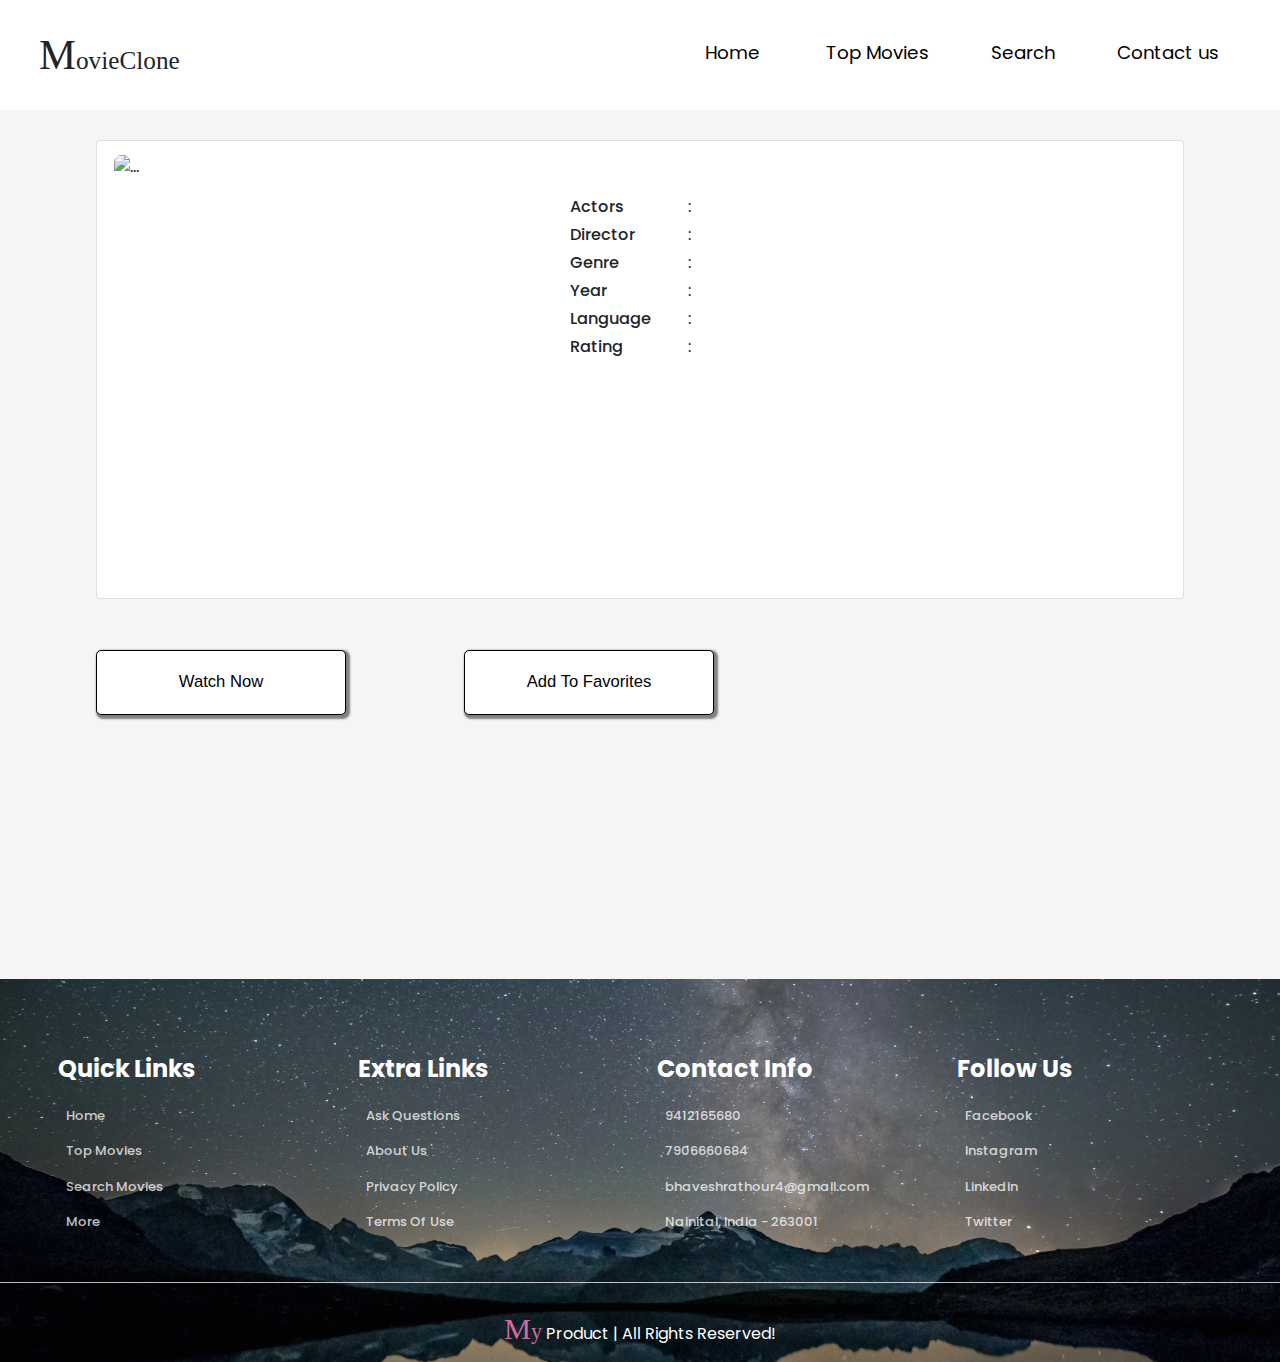
==== movie.html @ 3b3bde8f "removing folders getting bugs on hosting in githubpages" ====
<!DOCTYPE html>
<html lang="en">

<head>
  <meta charset="UTF-8">
  <meta name="viewport" content="width=device-width, initial-scale=1.0">
  <title>Document</title>

  <!-- ___________bootstrap____________________-->

  <link rel="stylesheet" href="https://cdn.jsdelivr.net/npm/bootstrap@4.0.0/dist/css/bootstrap.min.css"
    integrity="sha384-Gn5384xqQ1aoWXA+058RXPxPg6fy4IWvTNh0E263XmFcJlSAwiGgFAW/dAiS6JXm" crossorigin="anonymous">
  <link href="https://getbootstrap.com/docs/5.3/assets/css/docs.css" rel="stylesheet">
  <link rel="stylesheet" href="https://cdn.jsdelivr.net/npm/bootstrap-icons@1.10.5/font/bootstrap-icons.css">



  <!-- _____________custom CSS______________________-->
  <link rel="stylesheet" href="../navbarAndFooter/navbar.css">
  <link rel="stylesheet" href="../navbarAndFooter/footer.css">
  <link rel="stylesheet" href="./movie.css">

</head>

<body>

  <nav id="nav-bar">

    <div id="logo"><i class="fa-solid fa-film fa-spin"></i> <span>MovieClone</span></div>

    <div id="nav-items">
      <a href="../index.html#imdb-clone-container"><i class="fa-solid fa-house"></i> <span>Home</span></a>
      <a href="../index.html#top-movies-container"><i class="fa-solid fa-fire"></i><span>Top Movies</span></a>
      <a href="../index.html#search-movies-container"><i class="fa-solid fa-magnifying-glass"></i> <span>Search</span></a>
      <a href="#footer"><i class="fa-solid fa-phone"></i> <span>Contact us</span></a>

    </div>


    <div id="menu-bar"> <i class="fa-solid fa-bars"></i></div>

  </nav>

  <div id="movie-data-container" class="card mb-3 blur">
    <div class="row g-0">

      <div id="poster-container" class="col-md-5">
        <img src="..." class="img-fluid rounded-start" alt="...">
      </div>

      <div class="col-md-7">
        <div class="card-body">
          <h5 class="card-title"></h5>
          <p class="card-text">
          </p>
          <p class="card-text d-flex flex-column">

          <div class="info-container">
            <span>Actors</span>
            <span>:</span>
            <span id="actors"></span>

          </div>
          <div class="info-container">
            <span>Director </span>
            <span>:</span>
            <span id="director"></span>

          </div>
          <div class="info-container">
            <span>Genre</span>
            <span>:</span>
            <span id="genre"></span>


          </div>
          <div class="info-container">
            <span>Year </span>
            <span>:</span>
            <span id="year"></span>

          </div>
          <div class="info-container">
            <span>Language </span>
            <span>:</span>
            <span id="language"></span>

          </div>
          <div class="info-container">
            <span>Rating </span>
            <span>:</span>
            <span id="imdbRating"></span>
          </div>

        </div>
      </div>
    </div>
  </div>

  <div id="buttons-container">
    <button id="watch"> Watch Now <i class="fa-solid fa-eye"></i></button>
    <button id="add-to-favorites"> Add To Favorites <i data-imdbid=" " class="fa-solid fa-heart"></i></button>
  </div>



  <!-- ____________________________________page footer____________________________________________-->
  <section id="footer" class="footer">

    <div class="box-container">

      <div class="box">
        <h3>quick links</h3>
        <a href="../index.html#imdb-clone-container"> <i class="fas fa-angle-right"></i> home</a>
        <a href="../index.html#top-movies-container"> <i class="fas fa-angle-right"></i> Top Movies</a>
        <a href="../index.html#search-movies-container"> <i class="fas fa-angle-right"></i> Search Movies</a>
        <a href="#"> <i class="fas fa-angle-right"></i> More</a>
      </div>

      <div class="box">
        <h3>extra links</h3>
        <a href="#"> <i class="fas fa-angle-right"></i> ask questions</a>
        <a href="#"> <i class="fas fa-angle-right"></i> about us</a>
        <a href="#"> <i class="fas fa-angle-right"></i> privacy policy</a>
        <a href="#"> <i class="fas fa-angle-right"></i> terms of use</a>
      </div>

      <div class="box">
        <h3 id="contact-us">contact info</h3>
        <a href="#"> <i class="fas fa-phone"></i> 9412165680 </a>
        <a href="#"> <i class="fas fa-phone"></i> 7906660684</a>
        <a id="my-email" href="#"> <i class="fas fa-envelope"></i>bhaveshrathour4@gmail.com </a>
        <a href="#"> <i class="fas fa-map"></i> Nainital, india - 263001 </a>
      </div>

      <div class="box">
        <h3>follow us</h3>
        <a href="https://www.facebook.com/bhavesh.rathour.1"> <i class="fab fa-facebook-f"></i> facebook </a>
        <!-- <a href="#"> <i class="fab fa-twitter"></i> twitter </a> -->
        <a href="https://instagram.com/__mr.codex___?utm_source=qr&igshid=MzNlNGNkZWQ4Mg%3D%3D"> <i
            class="fab fa-instagram"></i> instagram </a>
        <a href="https://www.linkedin.com/in/rathour2bhawesh"> <i class="fab fa-linkedin"></i> linkedin </a>
        <a href="https://www.twitter.com">
          <i class="fab fa-linkedin"></i> Twitter </a>

      </div>

    </div>

    <div class="credit">
      <div>
        <span>My</span> Product | all rights reserved!
      </div>
    </div>
  </section>



  <!--- ______________________________js files_____________________________________-->

  <!-- ________bootstrap___________-->
  <script src="https://cdn.jsdelivr.net/npm/bootstrap@4.0.0/dist/js/bootstrap.min.js"
    integrity="sha384-JZR6Spejh4U02d8jOt6vLEHfe/JQGiRRSQQxSfFWpi1MquVdAyjUar5+76PVCmYl"
    crossorigin="anonymous"></script>

  <!-- _________fontawesome____________-->
  <script src="https://kit.fontawesome.com/1505e6fedb.js" crossorigin="anonymous"></script>
  
  <!-- _________custom js files________-->
  <script src="../navbarAndFooter/navbar.js"></script>
  <script src="./movie.js"></script>

</body>

</html>
---- navbarAndFooter/navbar.css ----
/* _________________________________nav-bar________________________*/
#nav-bar {
    z-index: 4;
    position: fixed;
    top: 0;
    left: 0;
    background-color: white;
    display: flex;
    justify-content: space-between;
    align-items: center;
    height: 110px;
    width: 100vw;
}

#logo {
    margin-left: 30px;
}

#logo i {
    font-size: 1.8rem;
}

#logo span {
    font-size: 1.58rem;
    display: inline-block;
    font-family: cursive;
    position: relative;
    left: 9px;
}

#logo span::first-letter {
    font-size: 2.6rem;
}

#nav-items {
    margin-right: 35px;
    height:39px;
}

#nav-items a {
    min-width:121px;
    display: inline-flex;
    justify-content: center;
    align-items:center;
    height:35px;
    text-decoration: none;
    color: black;
    margin-right: 20px;
    font-size: 1.15rem;
    transition: transform 0.4s ease-in-out;
}

#nav-items a:hover{
    transform: translate(2px);
    border-bottom: 0.1px solid rgba(0, 0, 0, 0.421);
}

#nav-items a i {
    margin-right: 6px;
    color: red;
}

#menu-bar {
    display: none;
}

/*_________________________________media query_____________________ */

@media only screen and (max-width:992px){
    
    #nav-items {
        display: none;
        margin-right: 35px;
    }

    #nav-items a {
        display: inline-block;
        text-decoration: none;
        color: black;
        margin-right: 20px;
        font-size: 1.25rem;
    }

    #nav-items a i {
        color: red;
    }

    #menu-bar {
        display: inline-block;
        font-size:2.2rem;
        position: relative;
        left:-38px;
    }

    .opacity{
        opacity: 0.75;
    }

    .dropdown{
        background-color: white;
        position: fixed;
        top:0;
        right:-34px;
        width:220px;
        height: 340px !important;
        display: flex !important;
        justify-content: space-evenly;
        flex-direction: column !important;
    }

    .dropdown>a:nth-child(1){
        margin-top: 70px;
    }

    .dropdown a:hover{
        border-bottom:none !important;
        transform: none !important;
        background-color: lightgoldenrodyellow;
    }

    .dropdown a i{
        width:39px;
        margin-left:25px;
        margin-right:11px;
    }

    .dropdown a span{
        font-size:1.14rem;
        font-family: monospace;
    }
}

@media only screen and (max-width:480px){
    #menu-bar {
        font-size:1.6rem;
    }
        
    #logo {
        margin-left: 18px;
    }

    #logo i {
        font-size: 1.4rem;
    }
        
    #logo span {
        font-size: 1.2rem;
        display: inline-block;
        font-family: cursive;
        position: relative;
        left: 9px;
    }

    #logo span::first-letter {
        font-size: 2.1rem;
    }

}
---- navbarAndFooter/footer.css ----
@import url('https://fonts.googleapis.com/css2?family=Poppins:wght@100;200;300;400;500;600&display=swap');

* {
  font-family: 'Poppins', sans-serif;
  margin: 0;
  padding: 0;
  box-sizing: border-box;
  outline: none;
  border: none;
  text-decoration: none;
}
.footer {
  text-transform: capitalize;
  min-height: 320px;
  opacity: 0.99;
  position: relative;
  bottom: 0%;
  margin-top: 229px;
  background: url("../images/e.jpg") no-repeat;
  background-position: center;
  background-size: cover;
}

.footer .box-container {
  position: relative;
  top: 35px;
  grid-template-columns: repeat(auto-fit, minmax(2rem, 1fr));
  gap: 1rem;
  margin-top: 11%;
  width: 1200px;
  margin: auto;
  height: 280px;
  display: flex;
  justify-content: space-evenly;
  align-items: center;
  flex-wrap: wrap;
}

.footer .box-container .box {
  width: 265px;
  display: flex;
  flex-direction: column;
  justify-content: space-between;
  height: 174px;
}

.footer .box-container .box h3 {
  position: relative;
  top: -12px;
  color: #fff;
  font-size: 1.5rem;
  padding-bottom: 2rem;
  font-weight: bold;
  height: 25px;
  margin-bottom: 0px;
}

.footer .box-container .box a {
  color:rgba(255, 255, 255, 0.742);
  color: rgba(255, 255, 255, 0.751);
  font-weight: 500;
  font-size: 0.82rem;
  padding-bottom: 1.5rem;
  display: block;
  height: 15px;
  position: relative;
  top: -5px;
  text-decoration: none;
}

.footer .box-container .box a i {
  color: #d36a9f;
  padding-right: .5rem;
  transition: .2s linear;
}

.footer .box-container .box a:hover i {
  padding-right: 2rem;
}

.footer .credit {
  margin-top: 2rem;
}

.footer .credit div {
  position: relative;
  top: -9px;
  text-align: center;
  padding-top: 1.5rem;
  border-top: .1rem solid rgba(255, 255, 255, 0.742);
  font-size: 1rem; 
  color: #fff;
}

.footer .credit div span {
  display: inline-block;
  color: #d36a9f;
  font-size: 1.38rem;
  font-family: cursive;
}

.footer .credit div span::first-letter {
  font-size: 1.9rem;
}

#my-email {
  text-transform: lowercase;
}



/* _________________________________media query______________________________ */
@media (max-width:1200px) {

  .footer .box-container {
    top: 5px;
    width: 100%;
    margin: auto;
    height: 350px;
  }

  .footer .box-container .box {
    width: 165px;
  }

  .footer .box-container .box h3 #my-email {
    font-size: 0.1rem;
  }

  #my-email {
    text-transform: lowercase;
    font-size: 0.79rem;
    width: 230px;
  }
}



@media (max-width: 991px) {

  .footer .box-container {
    top: 35px;
    flex-direction: column;
    align-items: center;
    height: 430px;
  }

  .footer .box-container .box {
    width: 180px;
  }

  footer {
    font-size: 0.3rem;
  }

  .navigation {
    left: -300px;
  }

  .navigation.active {
    width: 300px;
    left: 0;
  }

  .main {
    width: 100%;
    left: 0;
  }

  .main.active {
    left: 300px;
  }

  .cardBox {
    grid-template-columns: repeat(2, 1fr);
  }

}

@media (max-width: 768px) {

  .details {
    grid-template-columns: 1fr;
  }

  .recentOrders {
    overflow-x: auto;
  }

  .status.inProgress {
    white-space: nowrap;
  }

  #my-email {
    font-size: 0.72rem;
    width: 200px;
  }
}

@media (max-width: 480px) {

  .footer .box-container {
    top: 38px;
    width: 92vw;
    height: 780px;
    align-items: flex-start;
  }

  .footer .box-container .box h3 {
    height: 27px;
  }

  .footer .box-container .box a {
    top: -8px;
  }

  .cardBox {
    grid-template-columns: repeat(1, 1fr);
  }

  .box h3 {
    font-size: 15px;
  }

  .cardHeader h2 {
    font-size: 10px;
  }

  .user {
    min-width: 40px;
  }

  .navigation {
    width: 100%;
    left: -100%;
    z-index: 1000;
  }

  .navigation.active {
    width: 100%;
    left: 0;
  }

  .toggle {
    z-index: 10001;
  }

  .main.active .toggle {
    color: #fff;
    position: fixed;
    right: 0;
    left: initial;
  }
}
---- movie.css ----
/* Note: navbar and footer css is in navbarAndFooter folder*/


body {
    margin: 0;
    background-color: whitesmoke;
}


/*___________________________________movie-data-container_______________________________________*/

#movie-data-container {
    position: relative;
    width: 85vw;
    min-height: 440px;
    height: auto;
    margin: auto;
    margin-top:140px;
}

#movie-data-container .row {
    width: 100%;
    min-height: 440px;
}


#movie-data-container .flex {
    flex-direction: column;
}


#poster-container {
    min-height: 457px;
    display: flex;
    align-items: center;
    justify-content: center;
    position: relative;
    left: 13px;
}

#poster-container img {
    height: 430px;
    width: 415px;
    border-radius: 7px;
}

.card-text {
    font-size: 0.95rem;
}

.info-container {
    display: flex;
}

.info-container span {
    display: inline-block;
    line-height: 28px;
}

.info-container span:nth-child(1) {
    min-width: 110px;
    width: 110px;
    font-size: 1.01rem;
    font-weight: 500;
}

.info-container span:nth-child(2) {
    min-width: 20px;
    width: 20px;
    text-align: center;
}

.info-container span:nth-child(3) {
    margin-left: 6px;
    font-size: 0.99rem;
    font-family: cursive;
}

#actors,
#language {
    overflow: hidden;
    overflow-wrap: break-word;
}

#buttons-container {
    width: 85vw;
    height: 135px;
    margin: auto;
    display: flex;
    align-items: center;
}

#buttons-container button {
    border: 0.5px solid black;
    outline: none;
    height: 65px;
    width: 250px;
    box-shadow: 2px 2px 2px 2px gray;
    border-radius: 5px;
    font-size: 1.04rem;
    font-weight: 500;
    font-family: sans-serif;
    transition: font-size 0.5s ease-in-out;
    background-color: white;
    color: black;
}

#buttons-container button:nth-child(2) {
    margin-left: 118px;
}

#buttons-container button:hover {
    font-size: 1.12rem;
    box-shadow: 2px 2px 2px 2px black;
}

#buttons-container:focus {
    outline: none;
}

#buttons-container button i {
    position: relative;
    left: 6px;
    top: 1px;
}




/* __________________________________media query___________________________________*/
@media only screen and (max-width:1200px) {

    #movie-data-container {
        position: relative;
        width: 90vw;
        min-height: 440px;
        height: auto;
        margin: auto;
        margin-top: 70px;
    }

    #poster-container img {
        height: 450px;
        margin-top: 0px;
        border-radius: 7px;
    }

    .card-text {
        font-size: 0.87rem;
    }

    .info-container span:nth-child(1) {
        min-width: 110px;
        width: 110px;
        font-size: 1rem;
        font-weight: 500;
    }

    .info-container span:nth-child(2) {
        min-width: 20px;
        width: 20px;
        text-align: center;
    }

    .info-container span:nth-child(3) {
        margin-left: 6px;
        font-size: 0.93rem;
        font-family: cursive;
    }

    #buttons-container button:nth-child(2) {
        margin-left: 145px;
    }
}

@media only screen and (max-width:992px) {

    #movie-data-container {
        width: 95vw;
    }

    #poster-container {
        min-height: 440px;
    }

    #movie-data-container .col-md-8 {
        position: relative;
        left: 15px;
    }

    .card-body {
        position: relative;
        left: 10px;
    }

    .card-text {
        font-size: 0.8rem;
    }

    .info-container span:nth-child(1) {
        min-width: 80px;
        width: 80px;
        font-size: 0.89rem;
    }

    .info-container span:nth-child(2) {
        min-width: 25px;
        width: 25px;
    }

    .info-container span:nth-child(3) {
        font-size: 0.84rem;
    }

    #buttons-container button:nth-child(1) {
        margin-left: -20px;
    }

    #buttons-container button:nth-child(2) {
        margin-left: 85px;
    }
}

@media only screen and (max-width:767.5px) {


    #movie-data-container {
        width: 100vw;
    }

    #poster-container {
        min-height: 300px;
        height: 450px;
    }

    #poster-container img {
        height: 92%;
        width: 410px;
        border: 1px solid black;
    }
}

@media only screen and (max-width:480px) {


    #poster-container {
        min-height: 300px;
        height: 433px;
    }

    #poster-container img {
        height: 92%;
        width: 405px;
        border: 1px solid black;
    }

    .card-text {
        font-size: 0.8rem;
    }

    .info-container span:nth-child(1) {
        min-width: 75px;
        width: 75px;
        font-size: 0.83rem;
    }

    .info-container span:nth-child(2) {
        min-width: 11px;
        width: 11px;
        margin-right: 3px;
    }

    .info-container span:nth-child(3) {
        font-size: 0.8rem;
    }

    #buttons-container button {
        height: 65px;
        min-width: 46.3vw;
        width: 55%;
        font-size: 4vw;
        font-weight: 500;
    }
    
    #buttons-container button:nth-child(1) {
        margin-left: -20px;
    }

    #buttons-container button:nth-child(2) {
        margin-left: 10px;
    }

    #buttons-container button i {
        position: relative;
        left: 6px;
        top:-1px;
        font-size:3.35vw;
    }
        
    #buttons-container button:hover {
        font-size: 4.2vw;
        box-shadow: 2px 2px 2px 2px black;
    }

}
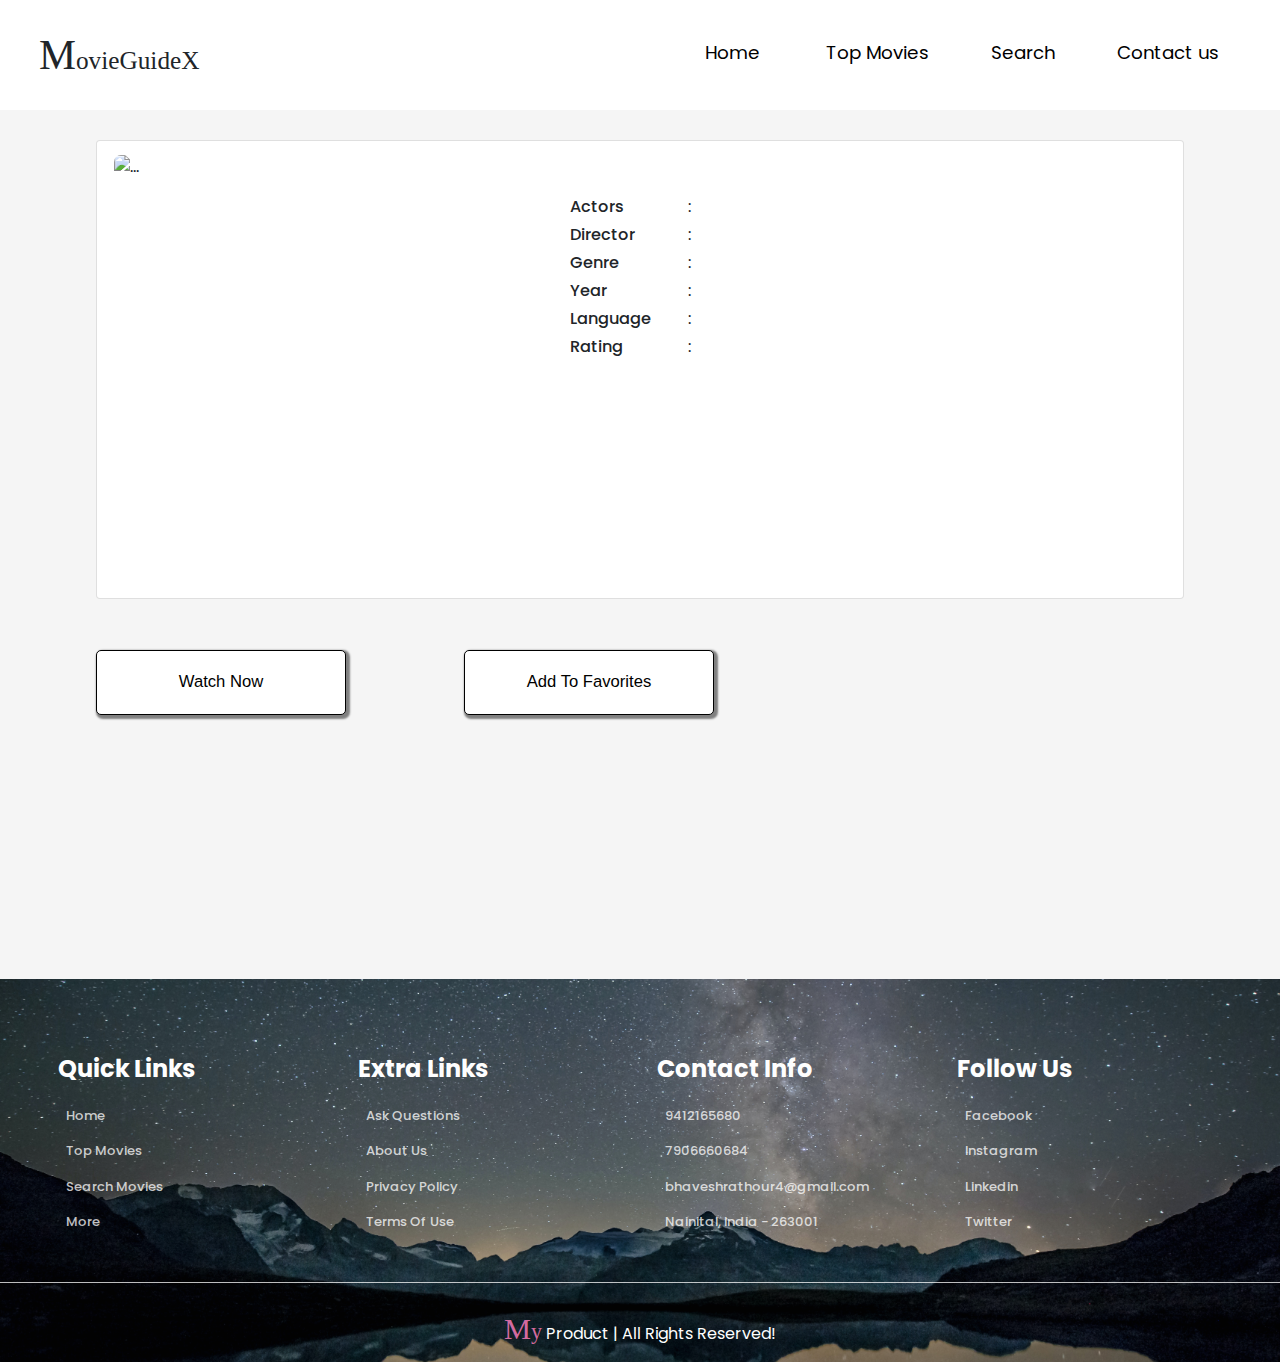
==== commit 04a34521: "88" ====
--- a/movie.html
+++ b/movie.html
@@ -13,11 +13,9 @@
   <link href="https://getbootstrap.com/docs/5.3/assets/css/docs.css" rel="stylesheet">
   <link rel="stylesheet" href="https://cdn.jsdelivr.net/npm/bootstrap-icons@1.10.5/font/bootstrap-icons.css">
 
-
-
   <!-- _____________custom CSS______________________-->
-  <link rel="stylesheet" href="../navbarAndFooter/navbar.css">
-  <link rel="stylesheet" href="../navbarAndFooter/footer.css">
+  <link rel="stylesheet" href="./navbar.css">
+  <link rel="stylesheet" href="./footer.css">
   <link rel="stylesheet" href="./movie.css">
 
 </head>
@@ -26,16 +24,15 @@
 
   <nav id="nav-bar">
 
-    <div id="logo"><i class="fa-solid fa-film fa-spin"></i> <span>MovieClone</span></div>
+    <div id="logo"><i class="fa-solid fa-film fa-spin"></i> <span>MovieGuideX</span></div>
 
     <div id="nav-items">
-      <a href="../index.html#imdb-clone-container"><i class="fa-solid fa-house"></i> <span>Home</span></a>
-      <a href="../index.html#top-movies-container"><i class="fa-solid fa-fire"></i><span>Top Movies</span></a>
-      <a href="../index.html#search-movies-container"><i class="fa-solid fa-magnifying-glass"></i> <span>Search</span></a>
+      <a href="./index.html#imdb-clone-container"><i class="fa-solid fa-house"></i> <span>Home</span></a>
+      <a href="./index.html#top-movies-container"><i class="fa-solid fa-fire"></i><span>Top Movies</span></a>
+      <a href="./index.html#search-movies-container"><i class="fa-solid fa-magnifying-glass"></i> <span>Search</span></a>
       <a href="#footer"><i class="fa-solid fa-phone"></i> <span>Contact us</span></a>
 
     </div>
-
 
     <div id="menu-bar"> <i class="fa-solid fa-bars"></i></div>
 
@@ -111,9 +108,9 @@
 
       <div class="box">
         <h3>quick links</h3>
-        <a href="../index.html#imdb-clone-container"> <i class="fas fa-angle-right"></i> home</a>
-        <a href="../index.html#top-movies-container"> <i class="fas fa-angle-right"></i> Top Movies</a>
-        <a href="../index.html#search-movies-container"> <i class="fas fa-angle-right"></i> Search Movies</a>
+        <a href="./index.html#imdb-clone-container"> <i class="fas fa-angle-right"></i> home</a>
+        <a href="./index.html#top-movies-container"> <i class="fas fa-angle-right"></i> Top Movies</a>
+        <a href="./index.html#search-movies-container"> <i class="fas fa-angle-right"></i> Search Movies</a>
         <a href="#"> <i class="fas fa-angle-right"></i> More</a>
       </div>
 
@@ -139,7 +136,7 @@
         <!-- <a href="#"> <i class="fab fa-twitter"></i> twitter </a> -->
         <a href="https://instagram.com/__mr.codex___?utm_source=qr&igshid=MzNlNGNkZWQ4Mg%3D%3D"> <i
             class="fab fa-instagram"></i> instagram </a>
-        <a href="https://www.linkedin.com/in/rathour2bhawesh"> <i class="fab fa-linkedin"></i> linkedin </a>
+        <a href="https://www.linkedin.com"> <i class="fab fa-linkedin"></i> linkedin </a>
         <a href="https://www.twitter.com">
           <i class="fab fa-linkedin"></i> Twitter </a>
 
@@ -167,7 +164,7 @@
   <script src="https://kit.fontawesome.com/1505e6fedb.js" crossorigin="anonymous"></script>
   
   <!-- _________custom js files________-->
-  <script src="../navbarAndFooter/navbar.js"></script>
+  <script src="./navbar.js"></script>
   <script src="./movie.js"></script>
 
 </body>
--- a/navbar.css
+++ b/navbar.css
@@ -0,0 +1,158 @@
+/* _________________________________nav-bar________________________*/
+#nav-bar {
+    z-index: 4;
+    position: fixed;
+    top: 0;
+    left: 0;
+    background-color: white;
+    display: flex;
+    justify-content: space-between;
+    align-items: center;
+    height: 110px;
+    width: 100vw;
+}
+
+#logo {
+    margin-left: 30px;
+}
+
+#logo i {
+    font-size: 1.8rem;
+}
+
+#logo span {
+    font-size: 1.58rem;
+    display: inline-block;
+    font-family: cursive;
+    position: relative;
+    left: 9px;
+}
+
+#logo span::first-letter {
+    font-size: 2.6rem;
+}
+
+#nav-items {
+    margin-right: 35px;
+    height:39px;
+}
+
+#nav-items a {
+    min-width:121px;
+    display: inline-flex;
+    justify-content: center;
+    align-items:center;
+    height:35px;
+    text-decoration: none;
+    color: black;
+    margin-right: 20px;
+    font-size: 1.15rem;
+    transition: transform 0.4s ease-in-out;
+}
+
+#nav-items a:hover{
+    transform: translate(2px);
+    border-bottom: 0.1px solid rgba(0, 0, 0, 0.421);
+}
+
+#nav-items a i {
+    margin-right: 6px;
+    color: red;
+}
+
+#menu-bar {
+    display: none;
+}
+
+/*_________________________________media query_____________________ */
+
+@media only screen and (max-width:992px){
+    
+    #nav-items {
+        display: none;
+        margin-right: 35px;
+    }
+
+    #nav-items a {
+        display: inline-block;
+        text-decoration: none;
+        color: black;
+        margin-right: 20px;
+        font-size: 1.25rem;
+    }
+
+    #nav-items a i {
+        color: red;
+    }
+
+    #menu-bar {
+        display: inline-block;
+        font-size:2.2rem;
+        position: relative;
+        left:-38px;
+    }
+
+    .opacity{
+        opacity: 0.75;
+    }
+
+    .dropdown{
+        background-color: white;
+        position: fixed;
+        top:0;
+        right:-34px;
+        width:220px;
+        height: 340px !important;
+        display: flex !important;
+        justify-content: space-evenly;
+        flex-direction: column !important;
+    }
+
+    .dropdown>a:nth-child(1){
+        margin-top: 70px;
+    }
+
+    .dropdown a:hover{
+        border-bottom:none !important;
+        transform: none !important;
+        background-color: lightgoldenrodyellow;
+    }
+
+    .dropdown a i{
+        width:39px;
+        margin-left:25px;
+        margin-right:11px;
+    }
+
+    .dropdown a span{
+        font-size:1.14rem;
+        font-family: monospace;
+    }
+}
+
+@media only screen and (max-width:480px){
+    #menu-bar {
+        font-size:1.6rem;
+    }
+        
+    #logo {
+        margin-left: 18px;
+    }
+
+    #logo i {
+        font-size: 1.4rem;
+    }
+        
+    #logo span {
+        font-size: 1.2rem;
+        display: inline-block;
+        font-family: cursive;
+        position: relative;
+        left: 9px;
+    }
+
+    #logo span::first-letter {
+        font-size: 2.1rem;
+    }
+
+}--- a/footer.css
+++ b/footer.css
@@ -0,0 +1,254 @@
+@import url('https://fonts.googleapis.com/css2?family=Poppins:wght@100;200;300;400;500;600&display=swap');
+
+* {
+  font-family: 'Poppins', sans-serif;
+  margin: 0;
+  padding: 0;
+  box-sizing: border-box;
+  outline: none;
+  border: none;
+  text-decoration: none;
+}
+.footer {
+  text-transform: capitalize;
+  min-height: 320px;
+  opacity: 0.99;
+  position: relative;
+  bottom: 0%;
+  margin-top: 229px;
+  background: url("./images/e.jpg") no-repeat;
+  background-position: center;
+  background-size: cover;
+}
+
+.footer .box-container {
+  position: relative;
+  top: 35px;
+  grid-template-columns: repeat(auto-fit, minmax(2rem, 1fr));
+  gap: 1rem;
+  margin-top: 11%;
+  width: 1200px;
+  margin: auto;
+  height: 280px;
+  display: flex;
+  justify-content: space-evenly;
+  align-items: center;
+  flex-wrap: wrap;
+}
+
+.footer .box-container .box {
+  width: 265px;
+  display: flex;
+  flex-direction: column;
+  justify-content: space-between;
+  height: 174px;
+}
+
+.footer .box-container .box h3 {
+  position: relative;
+  top: -12px;
+  color: #fff;
+  font-size: 1.5rem;
+  padding-bottom: 2rem;
+  font-weight: bold;
+  height: 25px;
+  margin-bottom: 0px;
+}
+
+.footer .box-container .box a {
+  color:rgba(255, 255, 255, 0.742);
+  color: rgba(255, 255, 255, 0.751);
+  font-weight: 500;
+  font-size: 0.82rem;
+  padding-bottom: 1.5rem;
+  display: block;
+  height: 15px;
+  position: relative;
+  top: -5px;
+  text-decoration: none;
+}
+
+.footer .box-container .box a i {
+  color: #d36a9f;
+  padding-right: .5rem;
+  transition: .2s linear;
+}
+
+.footer .box-container .box a:hover i {
+  padding-right: 2rem;
+}
+
+.footer .credit {
+  margin-top: 2rem;
+}
+
+.footer .credit div {
+  position: relative;
+  top: -9px;
+  text-align: center;
+  padding-top: 1.5rem;
+  border-top: .1rem solid rgba(255, 255, 255, 0.742);
+  font-size: 1rem; 
+  color: #fff;
+}
+
+.footer .credit div span {
+  display: inline-block;
+  color: #d36a9f;
+  font-size: 1.38rem;
+  font-family: cursive;
+}
+
+.footer .credit div span::first-letter {
+  font-size: 1.9rem;
+}
+
+#my-email {
+  text-transform: lowercase;
+}
+
+
+
+/* _________________________________media query______________________________ */
+@media (max-width:1200px) {
+
+  .footer .box-container {
+    top: 5px;
+    width: 100%;
+    margin: auto;
+    height: 350px;
+  }
+
+  .footer .box-container .box {
+    width: 165px;
+  }
+
+  .footer .box-container .box h3 #my-email {
+    font-size: 0.1rem;
+  }
+
+  #my-email {
+    text-transform: lowercase;
+    font-size: 0.79rem;
+    width: 230px;
+  }
+}
+
+
+
+@media (max-width: 991px) {
+
+  .footer .box-container {
+    top: 35px;
+    flex-direction: column;
+    align-items: center;
+    height: 430px;
+  }
+
+  .footer .box-container .box {
+    width: 180px;
+  }
+
+  footer {
+    font-size: 0.3rem;
+  }
+
+  .navigation {
+    left: -300px;
+  }
+
+  .navigation.active {
+    width: 300px;
+    left: 0;
+  }
+
+  .main {
+    width: 100%;
+    left: 0;
+  }
+
+  .main.active {
+    left: 300px;
+  }
+
+  .cardBox {
+    grid-template-columns: repeat(2, 1fr);
+  }
+
+}
+
+@media (max-width: 768px) {
+
+  .details {
+    grid-template-columns: 1fr;
+  }
+
+  .recentOrders {
+    overflow-x: auto;
+  }
+
+  .status.inProgress {
+    white-space: nowrap;
+  }
+
+  #my-email {
+    font-size: 0.72rem;
+    width: 200px;
+  }
+}
+
+@media (max-width: 480px) {
+
+  .footer .box-container {
+    top: 38px;
+    width: 92vw;
+    height: 780px;
+    align-items: flex-start;
+  }
+
+  .footer .box-container .box h3 {
+    height: 27px;
+  }
+
+  .footer .box-container .box a {
+    top: -8px;
+  }
+
+  .cardBox {
+    grid-template-columns: repeat(1, 1fr);
+  }
+
+  .box h3 {
+    font-size: 15px;
+  }
+
+  .cardHeader h2 {
+    font-size: 10px;
+  }
+
+  .user {
+    min-width: 40px;
+  }
+
+  .navigation {
+    width: 100%;
+    left: -100%;
+    z-index: 1000;
+  }
+
+  .navigation.active {
+    width: 100%;
+    left: 0;
+  }
+
+  .toggle {
+    z-index: 10001;
+  }
+
+  .main.active .toggle {
+    color: #fff;
+    position: fixed;
+    right: 0;
+    left: initial;
+  }
+}--- a/movie.css
+++ b/movie.css
@@ -209,7 +209,7 @@
     }
 
     .info-container span:nth-child(3) {
-        font-size: 0.84rem;
+        font-size: 0.89rem;
     }
 
     #buttons-container button:nth-child(1) {
@@ -255,13 +255,13 @@
     }
 
     .card-text {
-        font-size: 0.8rem;
+        font-size: 0.85rem;
     }
 
     .info-container span:nth-child(1) {
         min-width: 75px;
         width: 75px;
-        font-size: 0.83rem;
+        font-size: 0.88rem;
     }
 
     .info-container span:nth-child(2) {
@@ -271,7 +271,7 @@
     }
 
     .info-container span:nth-child(3) {
-        font-size: 0.8rem;
+        font-size: 0.88rem;
     }
 
     #buttons-container button {
